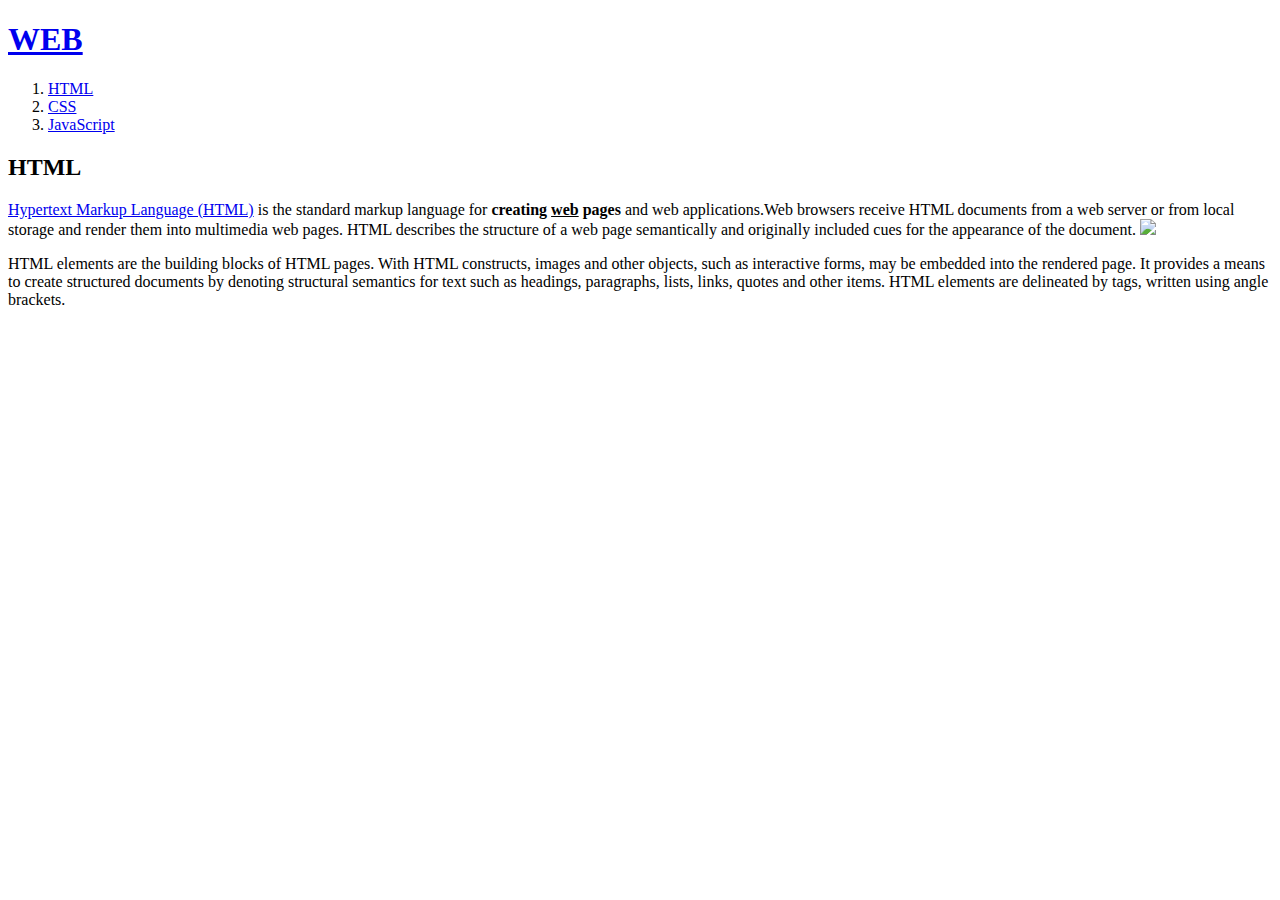
==== 1.html @ 0b2069be "web html demo" ====
<!DOCTYPE html>
<meta charset="utf-8">
<html>

<head>
    <title>WEB1 - html</title>
</head>

<body>
    <h1><a href="index.html">WEB</a></h1>
    <ol>
        <li><a href="1.html">HTML</a></li>
        <li><a href="2.html">CSS</a></li>
        <li><a href="3.html">JavaScript</a></li>
    </ol>
    <h2>HTML</h2>
    <p>
        <a href="https://www.w3.org/TR/html5/">Hypertext Markup Language (HTML)</a> is the standard markup language for <strong>creating <u>web</u> pages</strong> and web applications.Web browsers receive HTML documents from a web server or from local storage and render them into multimedia web pages. HTML describes the structure of a web page semantically and originally included cues for the appearance of the document.
        <img src="https://web-n.github.io/web1_html_internet/coding.jpg" width="100%">
    </p>
    
    <p margin-top:45px;>
        HTML elements are the building blocks of HTML pages. With HTML constructs, images and other objects, such as interactive forms, may be embedded into the rendered page. It provides a means to create structured documents by denoting structural semantics for text such as headings, paragraphs, lists, links, quotes and other items. HTML elements are delineated by tags, written using angle brackets.
    </p>
</body>

</html>
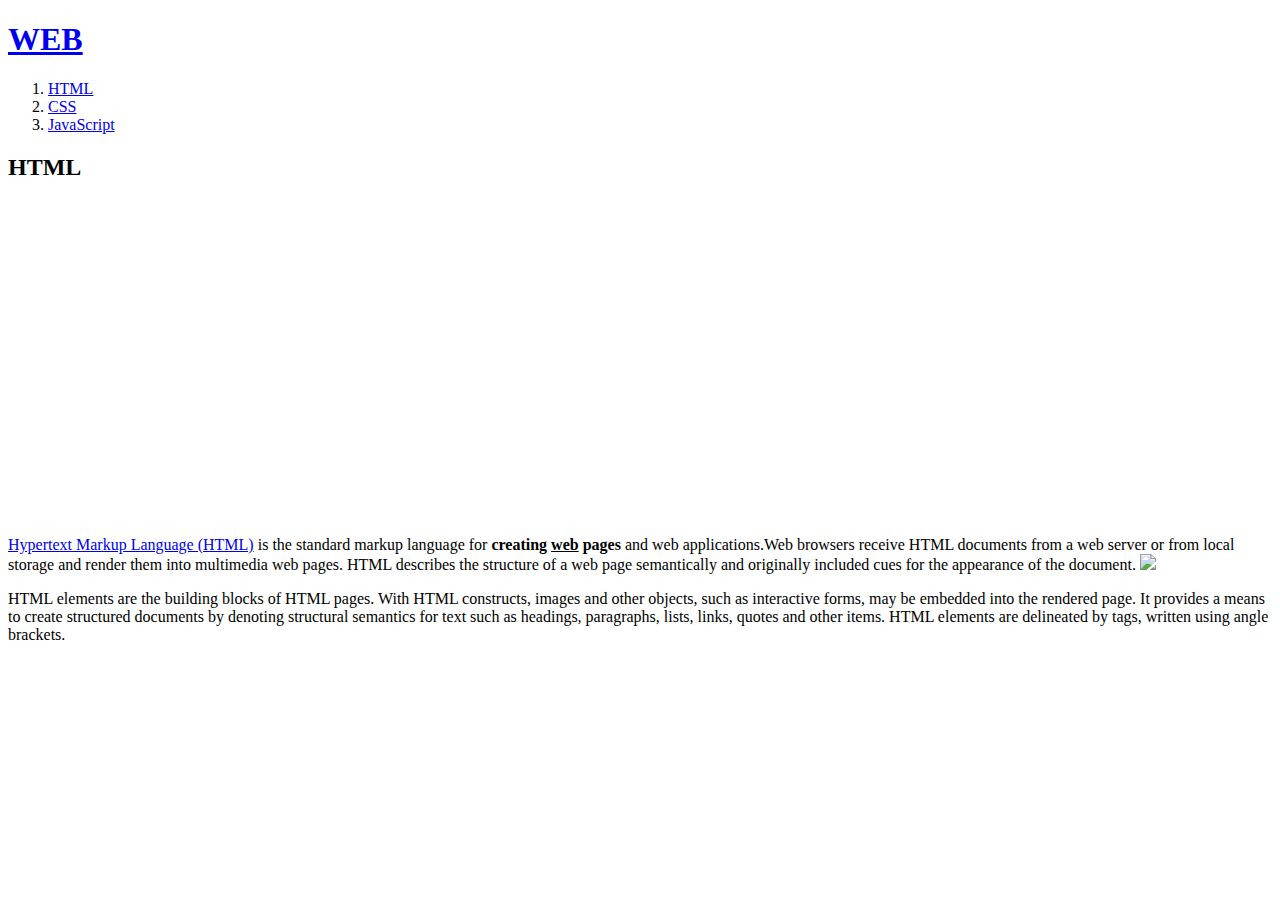
==== commit d6e9231c: "add video" ====
--- a/1.html
+++ b/1.html
@@ -15,10 +15,12 @@
     </ol>
     <h2>HTML</h2>
     <p>
+        <iframe width="560" height="315" src="https://www.youtube.com/embed/jSJM9iOiQ1g" frameborder="0" allow="autoplay; encrypted-media" allowfullscreen></iframe>
+    </p>
+    <p>
         <a href="https://www.w3.org/TR/html5/">Hypertext Markup Language (HTML)</a> is the standard markup language for <strong>creating <u>web</u> pages</strong> and web applications.Web browsers receive HTML documents from a web server or from local storage and render them into multimedia web pages. HTML describes the structure of a web page semantically and originally included cues for the appearance of the document.
         <img src="https://web-n.github.io/web1_html_internet/coding.jpg" width="100%">
     </p>
-    
     <p margin-top:45px;>
         HTML elements are the building blocks of HTML pages. With HTML constructs, images and other objects, such as interactive forms, may be embedded into the rendered page. It provides a means to create structured documents by denoting structural semantics for text such as headings, paragraphs, lists, links, quotes and other items. HTML elements are delineated by tags, written using angle brackets.
     </p>
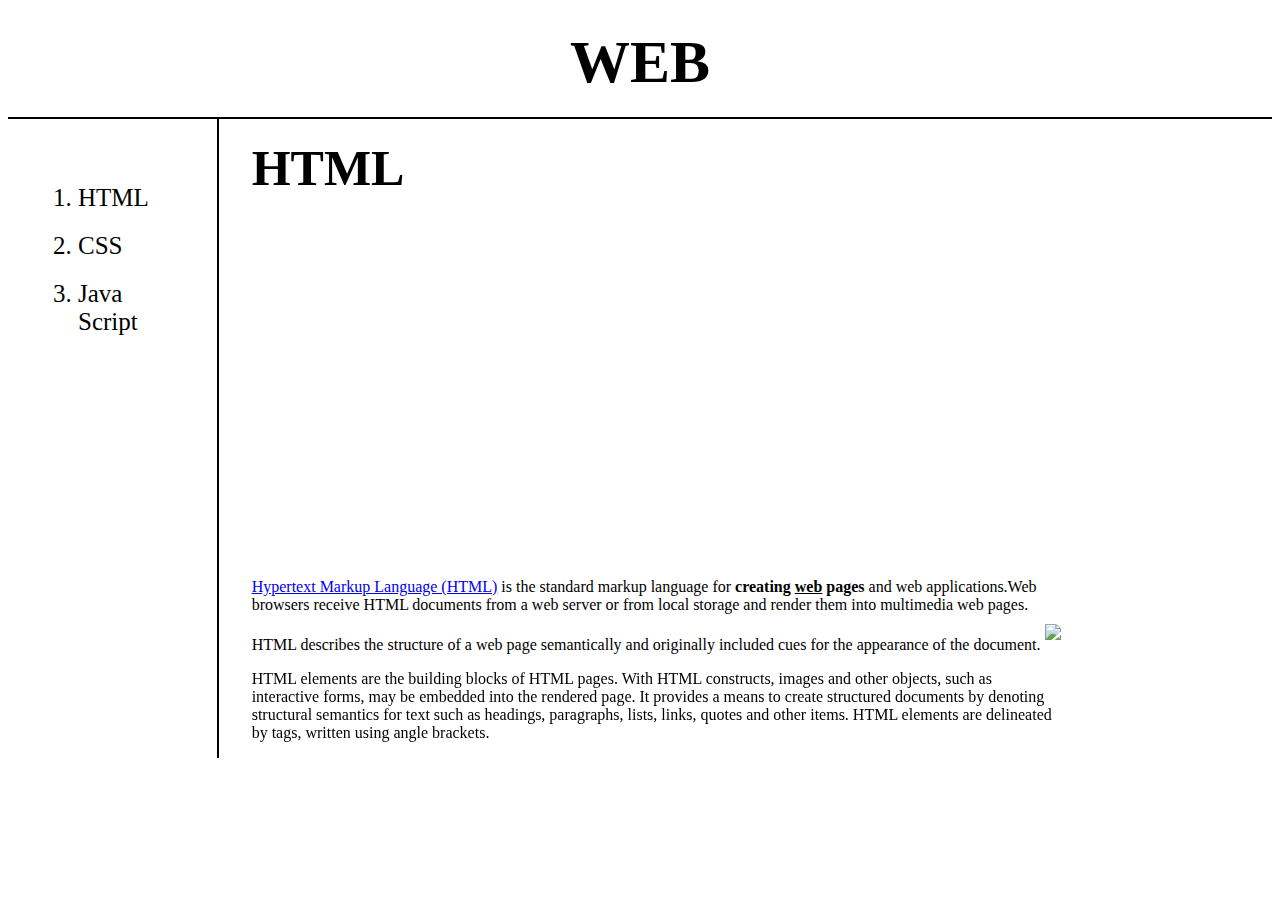
==== commit c2626027: "media query and grid" ====
--- a/1.html
+++ b/1.html
@@ -4,26 +4,34 @@
 
 <head>
     <title>WEB1 - html</title>
+    <link rel="stylesheet" type="text/css" href="css.css">
 </head>
 
 <body>
-    <h1><a href="index.html">WEB</a></h1>
-    <ol>
-        <li><a href="1.html">HTML</a></li>
-        <li><a href="2.html">CSS</a></li>
-        <li><a href="3.html">JavaScript</a></li>
-    </ol>
-    <h2>HTML</h2>
-    <p>
-        <iframe width="560" height="315" src="https://www.youtube.com/embed/jSJM9iOiQ1g" frameborder="0" allow="autoplay; encrypted-media" allowfullscreen></iframe>
-    </p>
-    <p>
-        <a href="https://www.w3.org/TR/html5/">Hypertext Markup Language (HTML)</a> is the standard markup language for <strong>creating <u>web</u> pages</strong> and web applications.Web browsers receive HTML documents from a web server or from local storage and render them into multimedia web pages. HTML describes the structure of a web page semantically and originally included cues for the appearance of the document.
-        <img src="https://web-n.github.io/web1_html_internet/coding.jpg" width="100%">
-    </p>
-    <p margin-top:45px;>
-        HTML elements are the building blocks of HTML pages. With HTML constructs, images and other objects, such as interactive forms, may be embedded into the rendered page. It provides a means to create structured documents by denoting structural semantics for text such as headings, paragraphs, lists, links, quotes and other items. HTML elements are delineated by tags, written using angle brackets.
-    </p>
+    <div class="container">
+        <h1 class="maintitle"><a href="index.html">WEB</a></h1>
+        <div class="content">
+            <ol>
+                <li><a href="1.html">HTML</a></li>
+                <li><a href="2.html">CSS</a></li>
+                <li><a href="3.html" id="javascript">Java Script</a></li>
+            </ol>
+        </div>
+        <div class="article">
+            <h2 class="subtitle">HTML</h2>
+            <p>
+                <iframe width="560" height="315" src="https://www.youtube.com/embed/jSJM9iOiQ1g" frameborder="0" allow="autoplay; encrypted-media" allowfullscreen id="youtube"></iframe>
+            </p>
+            <p>
+                <a href="https://www.w3.org/TR/html5/">Hypertext Markup Language (HTML)</a> is the standard markup language for <strong>creating <u>web</u> pages</strong> and web applications.Web browsers receive HTML documents from a web server or from local storage and render them into multimedia web pages. HTML describes the structure of a web page semantically and originally included cues for the appearance of the document.
+                <img src="https://web-n.github.io/web1_html_internet/coding.jpg" width="100%" id="picture">
+            </p>
+            <p margin-top:45px;>
+                HTML elements are the building blocks of HTML pages. With HTML constructs, images and other objects, such as interactive forms, may be embedded into the rendered page. It provides a means to create structured documents by denoting structural semantics for text such as headings, paragraphs, lists, links, quotes and other items. HTML elements are delineated by tags, written using angle brackets.
+            </p>
+        </div>
+        <div class="blank"></div>
+    </div>
 </body>
 
 </html>--- a/css.css
+++ b/css.css
@@ -0,0 +1,66 @@
+.maintitle {
+    text-align: center;
+    font-size: 60px;
+    margin: 0;
+    padding: 20px;
+    grid-column: 1/4;
+    border-bottom: 2px solid black;
+}
+
+.maintitle a {
+    text-decoration: none;
+    color: black;
+}
+
+.content a {
+    text-decoration: none;
+    color: black;
+}
+
+.subtitle {
+    font-size: 50px;
+    margin: 0;
+    padding: 20px;
+    padding-left: 0;
+}
+
+.container {
+    display: grid;
+    grid-template-columns: 1fr 4fr 1fr;
+}
+
+.content {
+    padding: 30px;
+    border-right: 2px solid black;
+    font-size: 25px;
+}
+
+.article {
+    padding-left: 33px;
+}
+
+li {
+    padding: 10px;
+    padding-right: 0px;
+    padding-left: 0px;
+    margin: 0;
+}
+
+@media screen and (max-width: 450px) {
+	li{
+		font-size: 20px;
+	}
+}
+
+#chat {
+    margin-top: 10px;
+}
+
+#youtube {
+    margin-top: 10px;
+}
+
+#picture {
+    margin-top: 10px;
+    margin-bottom: 10px;
+}